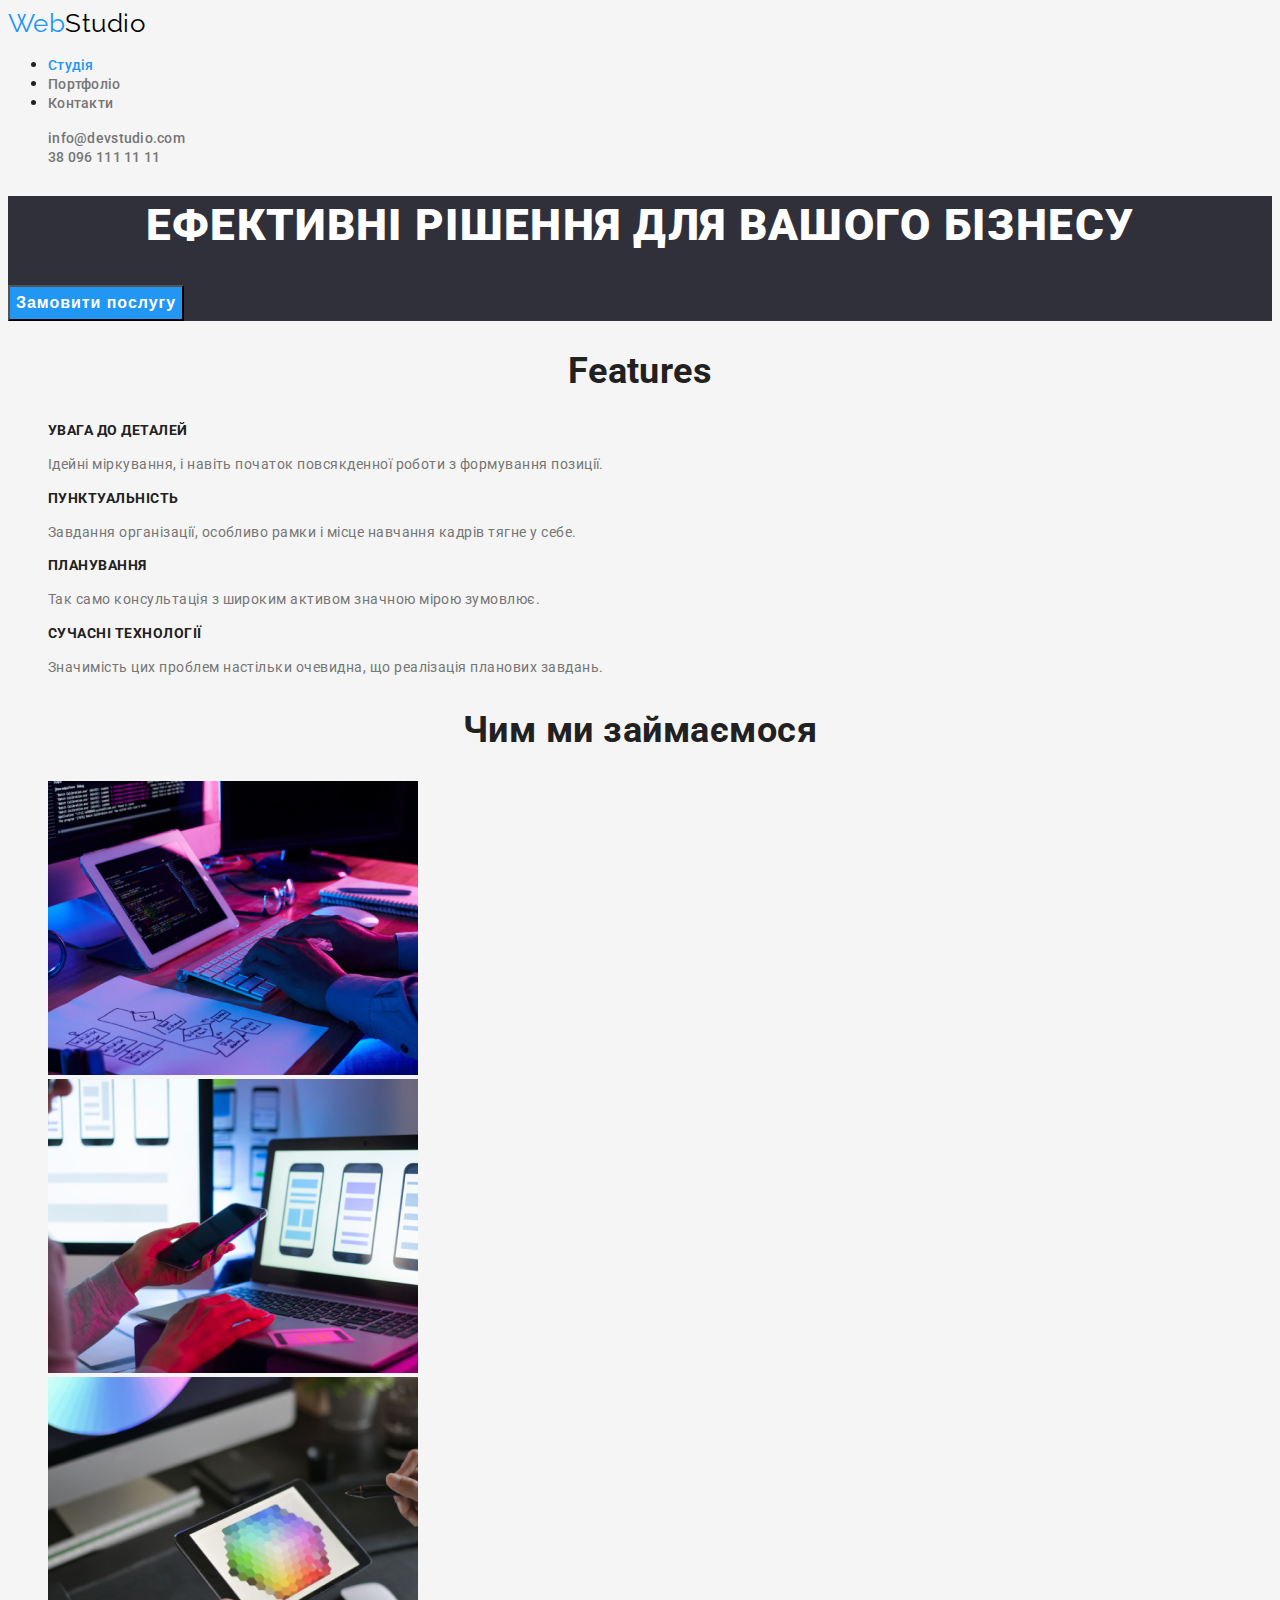
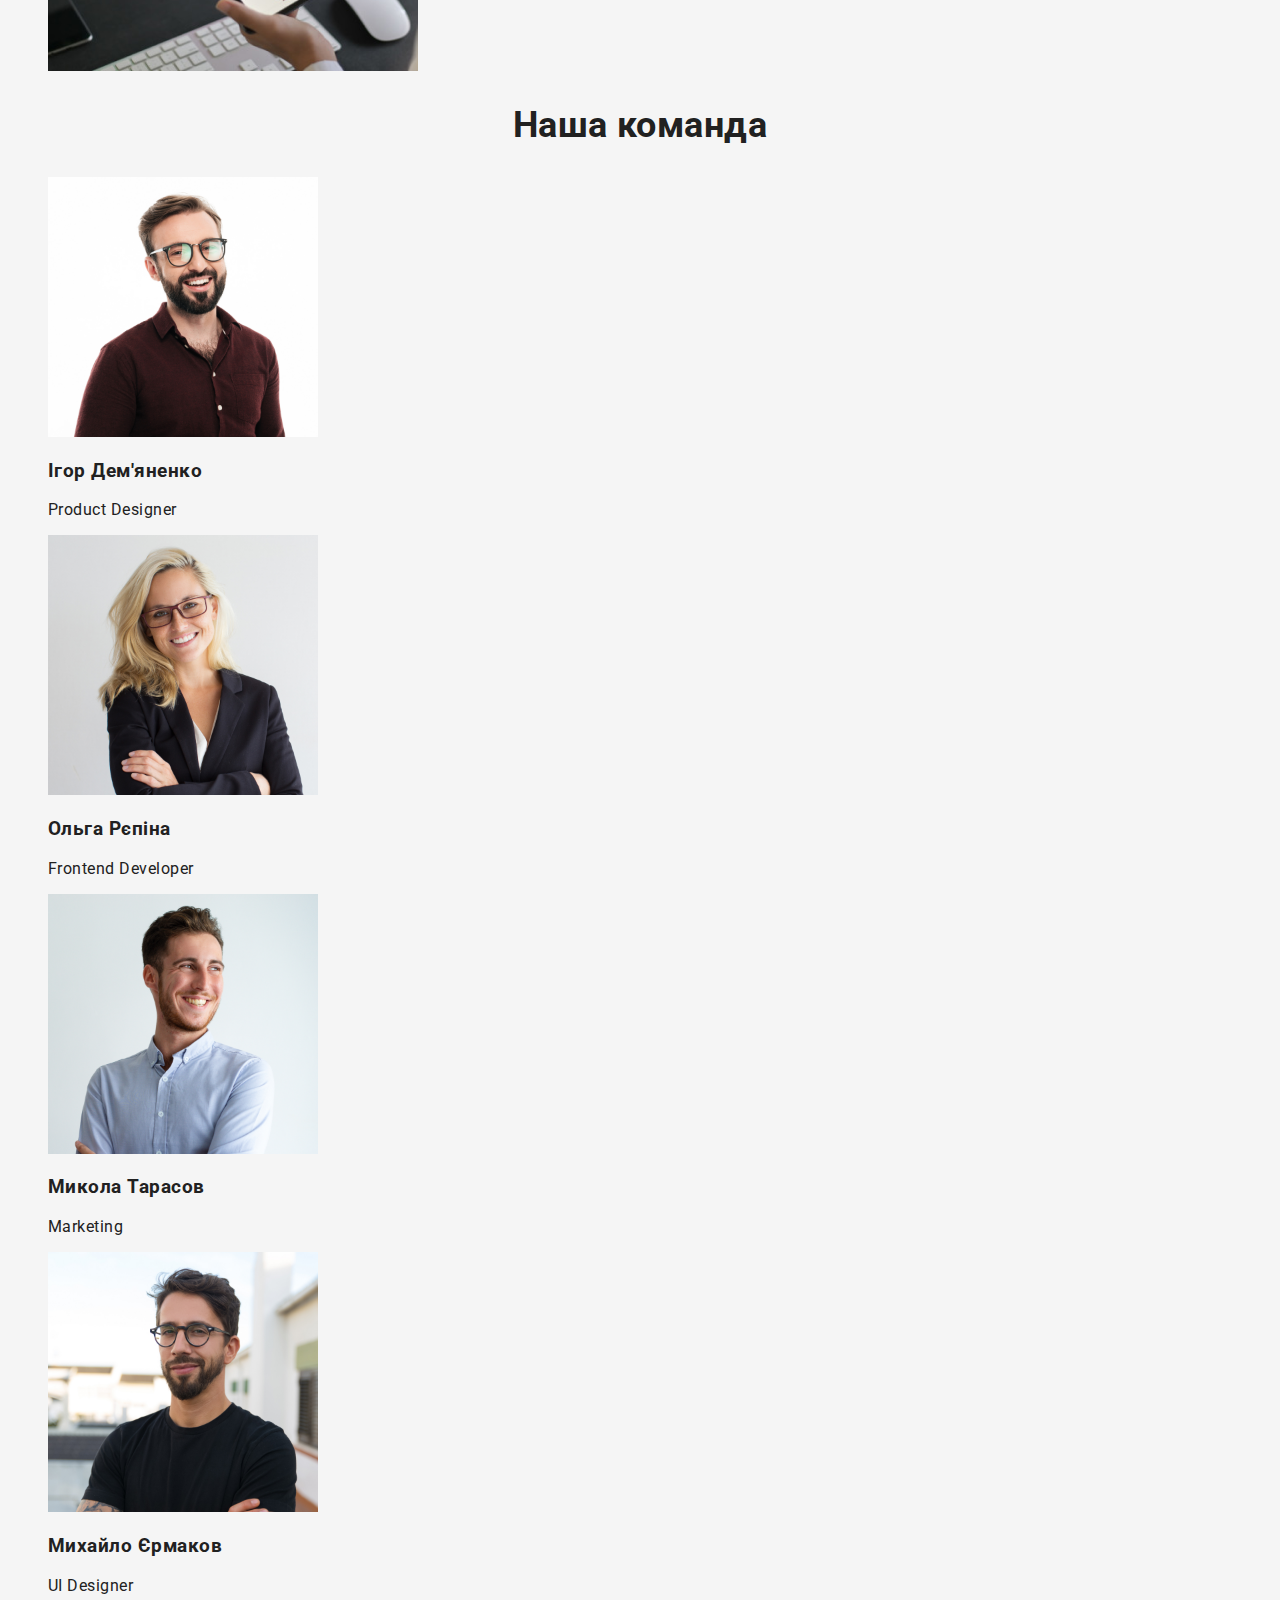
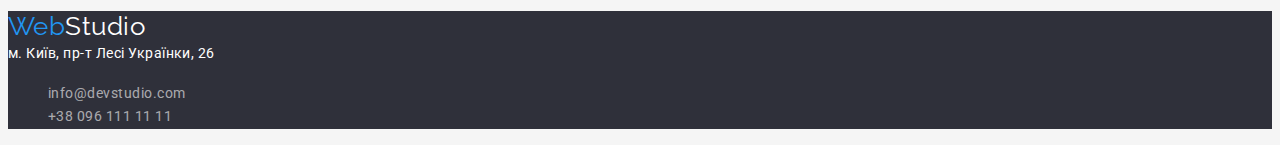
==== index.html @ a06e8583 "changes" ====
<!DOCTYPE html>
<html lang="en">

<head>
    <meta charset="UTF-8">
    <meta http-equiv="X-UA-Compatible" content="IE=edge">
    <meta name="viewport" content="width=device-width, initial-scale=1.0">
    <title>Documen</title>
    <link rel="stylesheet" href="./css/styles.css">
    <link href="https://fonts.googleapis.com/css2?family=Raleway:wght@700&family=Roboto:wght@400;500;700;900&display=swap"
        rel="stylesheet">
</head>

<body>

    <header class="page-header">
        <nav>

            <!--top_line-->
            <a class="logo" href="/">Web<span class="logo-part">Studio</span></a>

            <!--information_menu-->
            <ul class="menu link">
                <li><a class="link current" href="./index.html">Студія</a></li>
                <li><a class="link" href="./portfolio.html">Портфоліо</a></li>
                <li><a class="link" href="#contacts">Контакти</a></li>
            </ul>
        </nav>

        <!--contact-->
        <ul class="contact list">
            <li><a class="link" href="mailto:info@devstudio.com">info@devstudio.com</a></li>
            <li><a class="link" href="tel:+380961111111">38 096 111 11 11</a></li>
        </ul>
    </header>

    <main>
        <!--cap-->
        <section class="cap">
            <h1 class="cap-title">Ефективні рішення для вашого бізнесу</h1>
            <button class="button-order" type="button">Замовити послугу</button>
        </section>

        <!--features-->
        <section class="section">
            <h2 class="section-title">Features</h2>
            <ul class="features list">
                <li>
                    <h3 class="title">УВАГА ДО ДЕТАЛЕЙ</h3>
                    <p class="title-text">Ідейні міркування, і навіть початок повсякденної роботи з формування позиції.</p>
                </li>
                <li>
                    <h3 class="title">ПУНКТУАЛЬНІСТЬ</h3>
                    <p class="title-text">Завдання організації, особливо рамки і місце навчання кадрів тягне у себе.</p>
                </li>
                <li>
                    <h3 class="title">ПЛАНУВАННЯ</h3>
                    <p class="title-text">Так само консультація з широким активом значною мірою зумовлює.</p>
                </li>
                <li>
                    <h3 class="title">СУЧАСНІ ТЕХНОЛОГІЇ</h3>
                    <p class="title-text">Значимість цих проблем настільки очевидна, що реалізація планових завдань.</p>
                </li>
            </ul>
        </section>

        <!--what_we_do-->
        <section class="section">
            <h2 class="section-title">Чим ми займаємося</h2>
            <ul class="work list">
                <li>
                    <img src="./imj/img0.png" alt="programming" width="370">
                </li>
                <li>
                    <img src="./imj/img1.png" alt="mobile_applications" width="370">
                </li>
                <li>
                    <img src="./imj/img2.png" alt="design" width="370">
                </li>
            </ul>
        </section>

        <!--our_company-->
        <section class="section">
            <h2 class="section-title">Наша команда</h2>
            <ul class="company list">
                <li>
                    <img src="./imj/img3.jpg" alt="product_designer" width="270">
                    <h3 class="title">Ігор Дем'яненко</h3>
                    <p class="title-text">Product Designer</p>
                </li>
                <li>
                    <img src="./imj/img4.jpg" alt="frontend_developer" width="270">
                    <h3 class="title">Ольга Рєпіна</h3>
                    <p class="title-text">Frontend Developer</p>
                </li>
                <li>
                    <img src="./imj/img5.jpg" alt="marketing" width="270">
                    <h3 class="title">Микола Тарасов</h3>
                    <p class="title-text">Marketing</p>
                </li>
                <li>
                    <img src="./imj/img6.jpg" alt="ui_designer" width="270">
                    <h3 class="title">Михайло Єрмаков</h3>
                    <p class="title-text">UI Designer</p>
                </li>
            </ul>
        </section>
    </main>

    <!--dasement-->
    <footer class="footer">
        <a class="logo" href="/">Web<span class="logo-part">Studio</span></a>
        <address>
            <a class="address-link" href="https://www.google.com/maps/place/%D0%B1%D1%83%D0%BB%D1%8C%D0%B2%D0%B0%D1%80+%D0%9B%D0%B5%D1%81%D1%96+%D0%A3%D0%BA%D1%80%D0%B0%D1%97%D0%BD%D0%BA%D0%B8,+26,+%D0%9A%D0%B8%D1%97%D0%B2,+02000/@50.427058,30.5351338,18.25z/data=!4m5!3m4!1s0x40d4cf0e033ecbe9:0x57a4dffefec77da0!8m2!3d50.4265807!4d30.5383858"
                target="_blank" rel="noopener noreferrer"> м. Київ, пр-т Лесі Українки, 26</a>
            <ul class="contact-footer list">
                <li><a class="link" href="mailto:info@devstudio.com">info@devstudio.com</a></li>
                <li><a class="link" href="tel:+380961111111">+38 096 111 11 11</a></li>
            </ul>
        </address>
    </footer>

</body>

</html>
---- css/styles.css ----
:root {
    --basiccolor: #212121;
    --title-textcolor: #757575;
    --accentcolor: #2196F3;
    --background-footercolor: #2F303A;
}

body {
    background-color: #F5F5F5;
    color: var(--basiccolor);
    font-family: 'Roboto', sans-serif;
    letter-spacing: 0.03em;
}

.list {
    list-style: none; 
}


/* header style */

.logo {
    color: var(--accentcolor);
    font-size: 26px;
    text-decoration: none;
    font-family: 'Raleway', sans-serif;
    line-height: 1.2;
}

.logo-part {
    color: #000000;
    text-decoration: none;
}

.menu .link {
    color: var(--title-textcolor);
    text-decoration: none;
    font-weight: 500;
    font-size: 14px;
    line-height: 1.14;
    letter-spacing: 0.02em;
}
.menu .link:hover,
.menu .link:focus {
    color: var(--accentcolor);
}

.menu .link.current {
    color: var(--accentcolor);
}

.contact .link {
    color: var(--title-textcolor);
    text-decoration: none;
    font-weight: 500;
    font-size: 14px;
    line-height: 1.14;
    letter-spacing: 0.02em;
}

.contact .link:hover,
.contact .link:focus {
    color: var(--accentcolor);
    text-decoration: none;
}


/*cap*/

.cap {
    background-color: var(--background-footercolor);
}

.cap-title {
    color: #ffffff;
    font-weight: 900;
    font-size: 44px;
    line-height: 1.36;
    text-align: center;
    letter-spacing: 0.03em;
    text-transform: uppercase;
}

.button-order {
    color: #ffffff;
    background-color: #2196F3;
    cursor: pointer;
    font-weight: 700;
    font-size: 16px;
    line-height: 1.9;
    letter-spacing: 0.06em;
}


/*features*/

.section .section-title {
    font-weight: 700;
    font-size: 36px;
    line-height: 1.16;
    text-align: center;

}

.features .title {
    font-weight: 700;
    font-size: 14px;
    line-height: 1.14;
    text-transform: uppercase;

}

.features .title-text {
    color: var(--title-textcolor);
    font-size: 14px;
    line-height: 1.7;
}


/*what_we_do*/


/*our_company*/

.team .title {
    font-weight: 500;
    font-size: 16px;
    line-height: 1.2;
}

.team .title-text {
    color: var(--title-textcolor);
    font-size: 16px;
    line-height: 1.2;
}

    
/*dasement*/

.footer {
    background-color: var(--background-footercolor);
}

.footer .logo-part {
    color: #ffffff;
    text-decoration: none;
}

.address-link {
    color: #ffffff;
    font-style: normal;
    text-decoration: none;
    font-size: 14px;
    line-height: 1.7;
}

.addres-link:hover,
.addres-link:focus {
    color: var(--accentcolor);
    font-style: normal;
}

.contact-footer .link {
    color: rgba(255, 255, 255, 0.6);
    text-decoration: none;
    font-style: normal;
    font-size: 14px;
    line-height: 1.7;
}

.contact-footer .link.link:hover,
.contact-footer .link.link:focus {
    color: var(--accentcolor);
    font-style: normal;
}


/* portfolio.html */

/*filter*/

.button {
    color: #212121;
    background-color: #F5F4FA;
    cursor: pointer;
    font-weight: 500;
    font-size: 16px;
    line-height: 1.6;
    letter-spacing: 0.03em
}

.button:hover,
.button:focus {
    color: #FFFFFF;
    background-color: #2196F3;
}

.portfolio .title {
    font-weight: 700;
    font-size: 18px;
    line-height: 2;

}

.portfolio .title-text {
    color: var(--title-textcolor);
    font-size: 16px;
    line-height: 1.8;
}
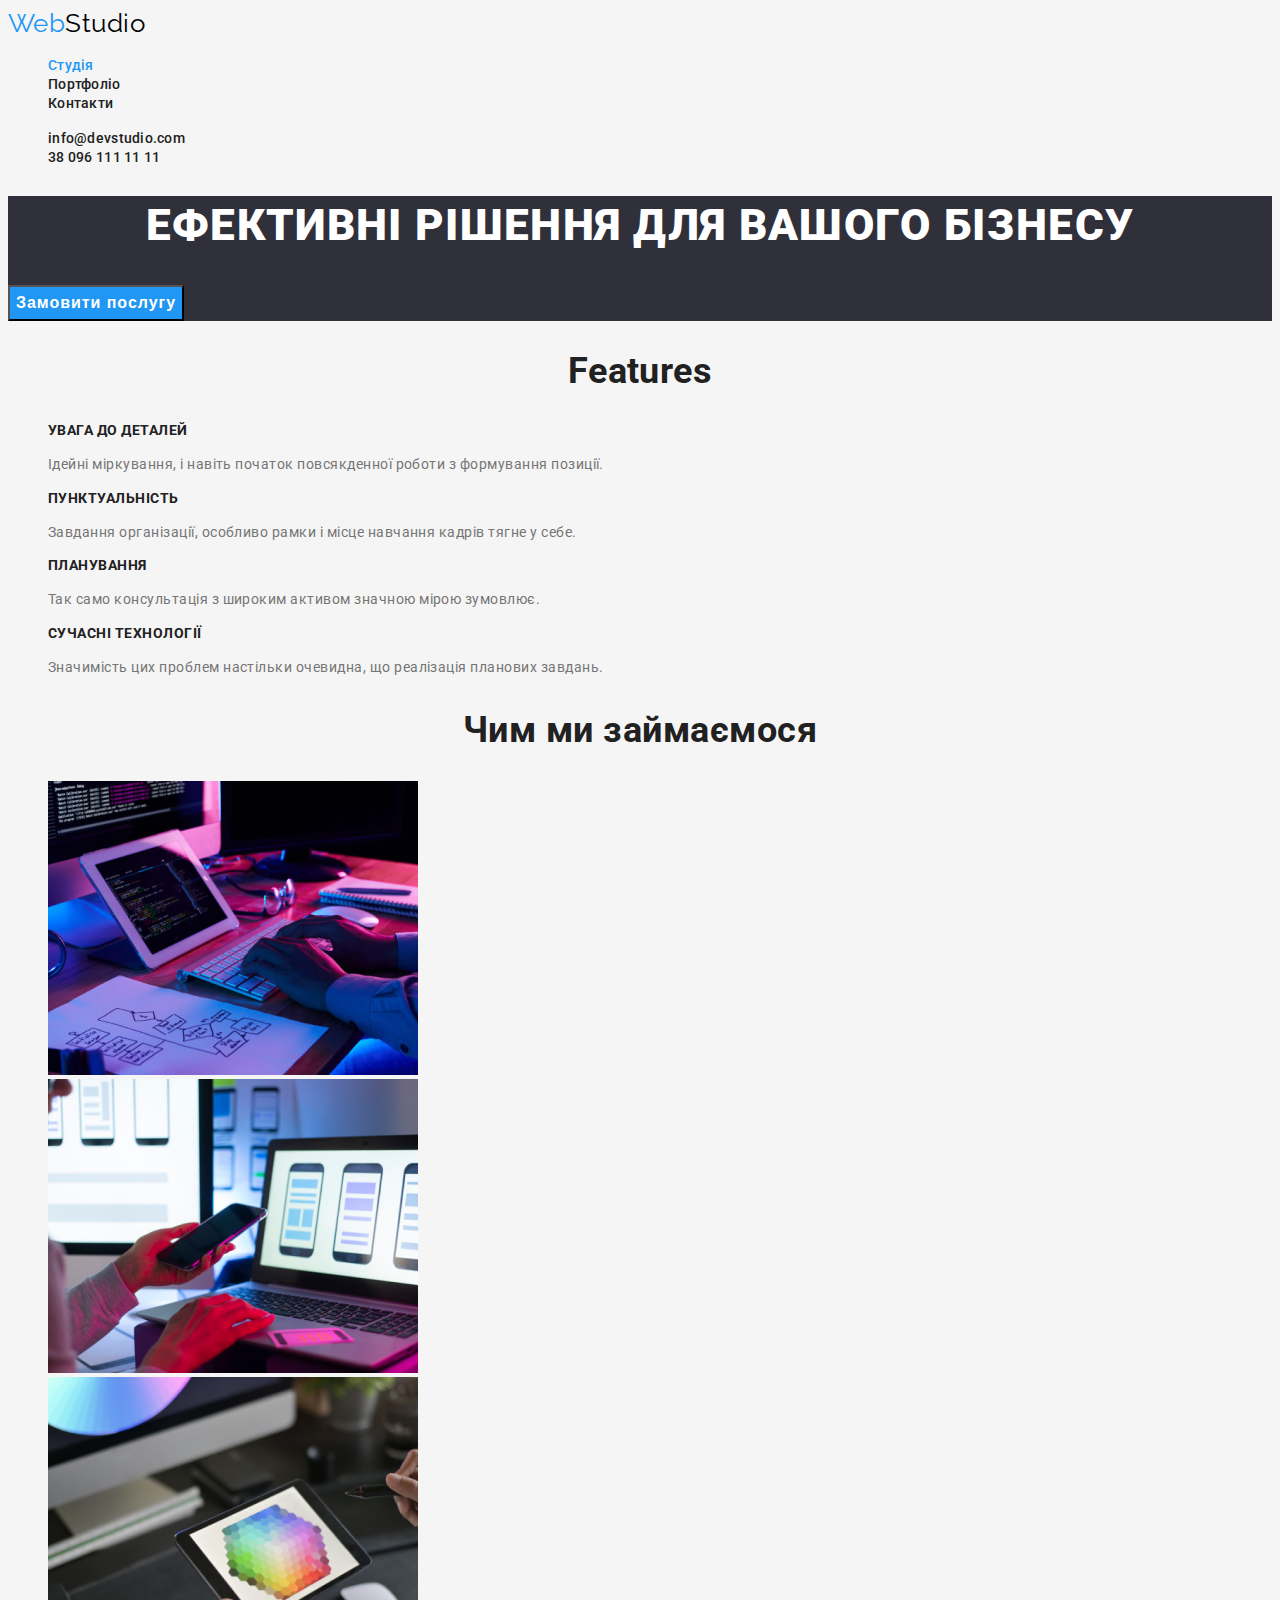
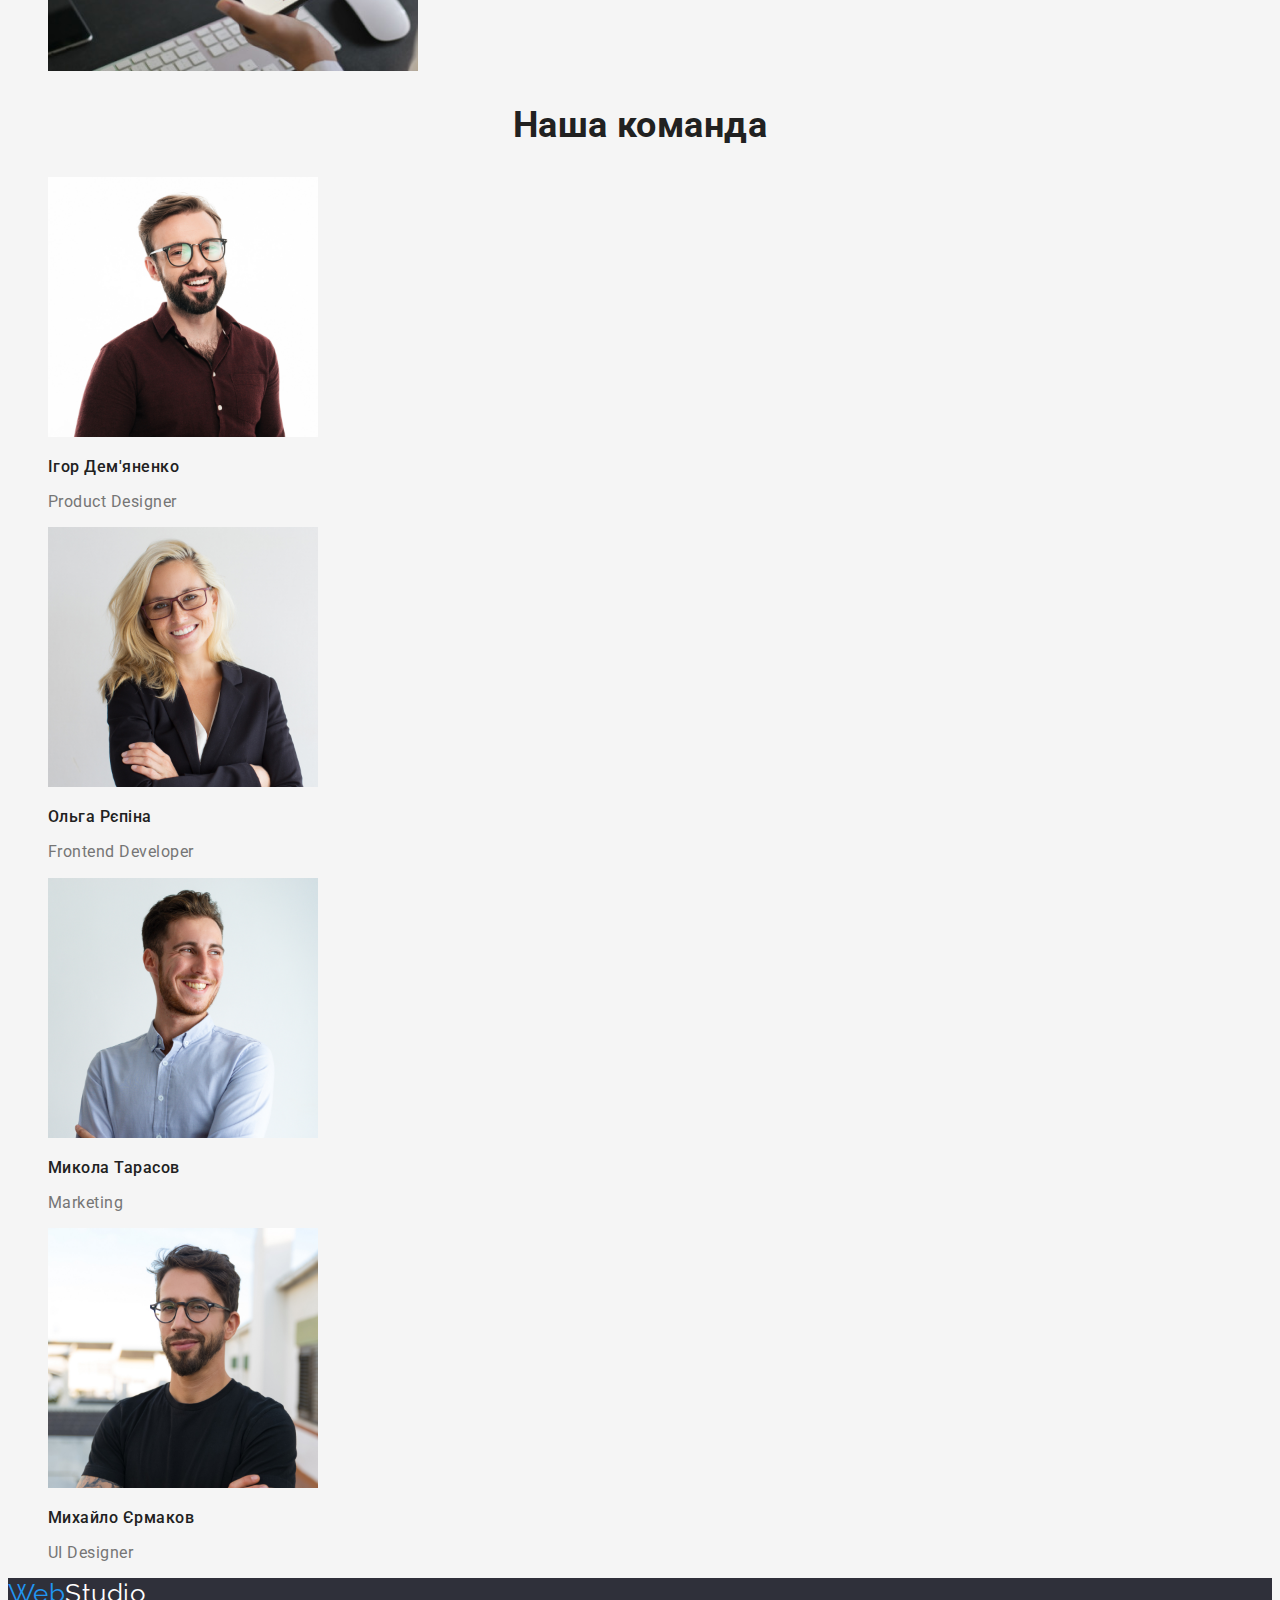
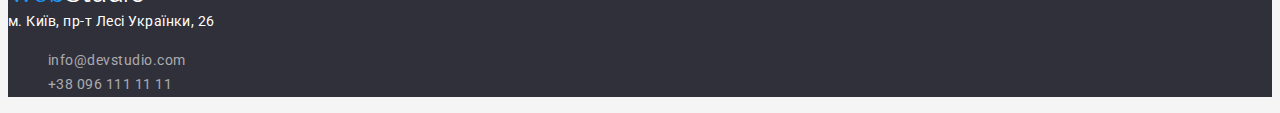
==== commit 2cca12a8: "change" ====
--- a/index.html
+++ b/index.html
@@ -1,47 +1,39 @@
-<!DOCTYPE html>
-<html lang="en">
-
-<head>
+    <!DOCTYPE html>
+    <html lang="en">
+    <head>
     <meta charset="UTF-8">
     <meta http-equiv="X-UA-Compatible" content="IE=edge">
     <meta name="viewport" content="width=device-width, initial-scale=1.0">
     <title>Documen</title>
-    <link rel="stylesheet" href="./css/styles.css">
     <link href="https://fonts.googleapis.com/css2?family=Raleway:wght@700&family=Roboto:wght@400;500;700;900&display=swap"
         rel="stylesheet">
-</head>
-
-<body>
-
-    <header class="page-header">
+		<link rel="stylesheet" href="./css/styles.css">
+    </head>
+    <body>
+    <header>
         <nav>
-
-            <!--top_line-->
-            <a class="logo" href="/">Web<span class="logo-part">Studio</span></a>
-
-            <!--information_menu-->
-            <ul class="menu link">
-                <li><a class="link current" href="./index.html">Студія</a></li>
-                <li><a class="link" href="./portfolio.html">Портфоліо</a></li>
-                <li><a class="link" href="#contacts">Контакти</a></li>
+            <!--!top_line-->
+                    <a class="logo" href="/">Web<span class="logo-part">Studio</span></a>
+        <!--!information_menu-->
+            <ul class="menu list">
+                    <li><a class="link current" href="./index.html">Студія</a></li>
+                    <li><a class="link" href="./portfolio.html">Портфоліо</a></li>
+                    <li><a class="link" href="#contacts">Контакти</a></li>
+                    </ul>
+                    </nav>
+        <!--!contact-->
+                    <ul class="contact list">
+                    <li><a class="link" href="mailto:info@devstudio.com">info@devstudio.com</a></li>
+                    <li><a class="link" href="tel:+380961111111">38 096 111 11 11</a></li>
             </ul>
-        </nav>
-
-        <!--contact-->
-        <ul class="contact list">
-            <li><a class="link" href="mailto:info@devstudio.com">info@devstudio.com</a></li>
-            <li><a class="link" href="tel:+380961111111">38 096 111 11 11</a></li>
-        </ul>
-    </header>
-
-    <main>
-        <!--cap-->
-        <section class="cap">
+            </header>
+            <main>
+            <!--!cap-->
+            <section class="cap">
             <h1 class="cap-title">Ефективні рішення для вашого бізнесу</h1>
             <button class="button-order" type="button">Замовити послугу</button>
         </section>
-
-        <!--features-->
+            <!--!features-->
         <section class="section">
             <h2 class="section-title">Features</h2>
             <ul class="features list">
@@ -63,56 +55,53 @@
                 </li>
             </ul>
         </section>
-
-        <!--what_we_do-->
+            <!--!what_we_do-->
         <section class="section">
             <h2 class="section-title">Чим ми займаємося</h2>
             <ul class="work list">
                 <li>
-                    <img src="./imj/img0.png" alt="programming" width="370">
+                    <img src="./images/jpg0.png" alt="programming" width="370">
                 </li>
                 <li>
-                    <img src="./imj/img1.png" alt="mobile_applications" width="370">
+                    <img src="./images/jpg1.png" alt="mobile_applications" width="370">
                 </li>
                 <li>
-                    <img src="./imj/img2.png" alt="design" width="370">
+                    <img src="./images/jpg2.png" alt="design" width="370">
                 </li>
             </ul>
         </section>
-
-        <!--our_company-->
+            <!--!our_company-->
         <section class="section">
             <h2 class="section-title">Наша команда</h2>
             <ul class="company list">
                 <li>
-                    <img src="./imj/img3.jpg" alt="product_designer" width="270">
+                    <img src="./images/jpg3.jpg" alt="product_designer" width="270">
                     <h3 class="title">Ігор Дем'яненко</h3>
                     <p class="title-text">Product Designer</p>
                 </li>
                 <li>
-                    <img src="./imj/img4.jpg" alt="frontend_developer" width="270">
+                    <img src="./images/jpg4.jpg" alt="frontend_developer" width="270">
                     <h3 class="title">Ольга Рєпіна</h3>
                     <p class="title-text">Frontend Developer</p>
                 </li>
                 <li>
-                    <img src="./imj/img5.jpg" alt="marketing" width="270">
+                    <img src="./images/jpg5.jpg" alt="marketing" width="270">
                     <h3 class="title">Микола Тарасов</h3>
                     <p class="title-text">Marketing</p>
                 </li>
                 <li>
-                    <img src="./imj/img6.jpg" alt="ui_designer" width="270">
+                    <img src="./images/jpg6.jpg" alt="ui_designer" width="270">
                     <h3 class="title">Михайло Єрмаков</h3>
                     <p class="title-text">UI Designer</p>
                 </li>
             </ul>
         </section>
     </main>
-
-    <!--dasement-->
+            <!--!dasement-->
     <footer class="footer">
         <a class="logo" href="/">Web<span class="logo-part">Studio</span></a>
         <address>
-            <a class="address-link" href="https://www.google.com/maps/place/%D0%B1%D1%83%D0%BB%D1%8C%D0%B2%D0%B0%D1%80+%D0%9B%D0%B5%D1%81%D1%96+%D0%A3%D0%BA%D1%80%D0%B0%D1%97%D0%BD%D0%BA%D0%B8,+26,+%D0%9A%D0%B8%D1%97%D0%B2,+02000/@50.427058,30.5351338,18.25z/data=!4m5!3m4!1s0x40d4cf0e033ecbe9:0x57a4dffefec77da0!8m2!3d50.4265807!4d30.5383858"
+                <a class="address-link" href="https://www.google.com/maps/place/%D0%B1%D1%83%D0%BB%D1%8C%D0%B2%D0%B0%D1%80+%D0%9B%D0%B5%D1%81%D1%96+%D0%A3%D0%BA%D1%80%D0%B0%D1%97%D0%BD%D0%BA%D0%B8,+26,+%D0%9A%D0%B8%D1%97%D0%B2,+02000/@50.427058,30.5351338,18.25z/data=!4m5!3m4!1s0x40d4cf0e033ecbe9:0x57a4dffefec77da0!8m2!3d50.4265807!4d30.5383858"
                 target="_blank" rel="noopener noreferrer"> м. Київ, пр-т Лесі Українки, 26</a>
             <ul class="contact-footer list">
                 <li><a class="link" href="mailto:info@devstudio.com">info@devstudio.com</a></li>
@@ -120,7 +109,5 @@
             </ul>
         </address>
     </footer>
-
-</body>
-
-</html>+    </body>
+    </html>--- a/css/styles.css
+++ b/css/styles.css
@@ -17,7 +17,7 @@
 }
 
 
-/* header style */
+/* !header style */
 
 .logo {
     color: var(--accentcolor);
@@ -33,7 +33,7 @@
 }
 
 .menu .link {
-    color: var(--title-textcolor);
+    color: #212121;
     text-decoration: none;
     font-weight: 500;
     font-size: 14px;
@@ -50,7 +50,7 @@
 }
 
 .contact .link {
-    color: var(--title-textcolor);
+    color: #212121;
     text-decoration: none;
     font-weight: 500;
     font-size: 14px;
@@ -92,7 +92,7 @@
 }
 
 
-/*features*/
+/*!features*/
 
 .section .section-title {
     font-weight: 700;
@@ -117,25 +117,21 @@
 }
 
 
-/*what_we_do*/
-
-
-/*our_company*/
-
-.team .title {
+/*!our_company*/
+
+.company .title {
     font-weight: 500;
     font-size: 16px;
     line-height: 1.2;
 }
 
-.team .title-text {
+.company .title-text {
     color: var(--title-textcolor);
     font-size: 16px;
     line-height: 1.2;
 }
 
-    
-/*dasement*/
+/*!dasement*/
 
 .footer {
     background-color: var(--background-footercolor);
@@ -175,9 +171,9 @@
 }
 
 
-/* portfolio.html */
-
-/*filter*/
+/* !portfolio.html */
+
+/*!filter*/
 
 .button {
     color: #212121;
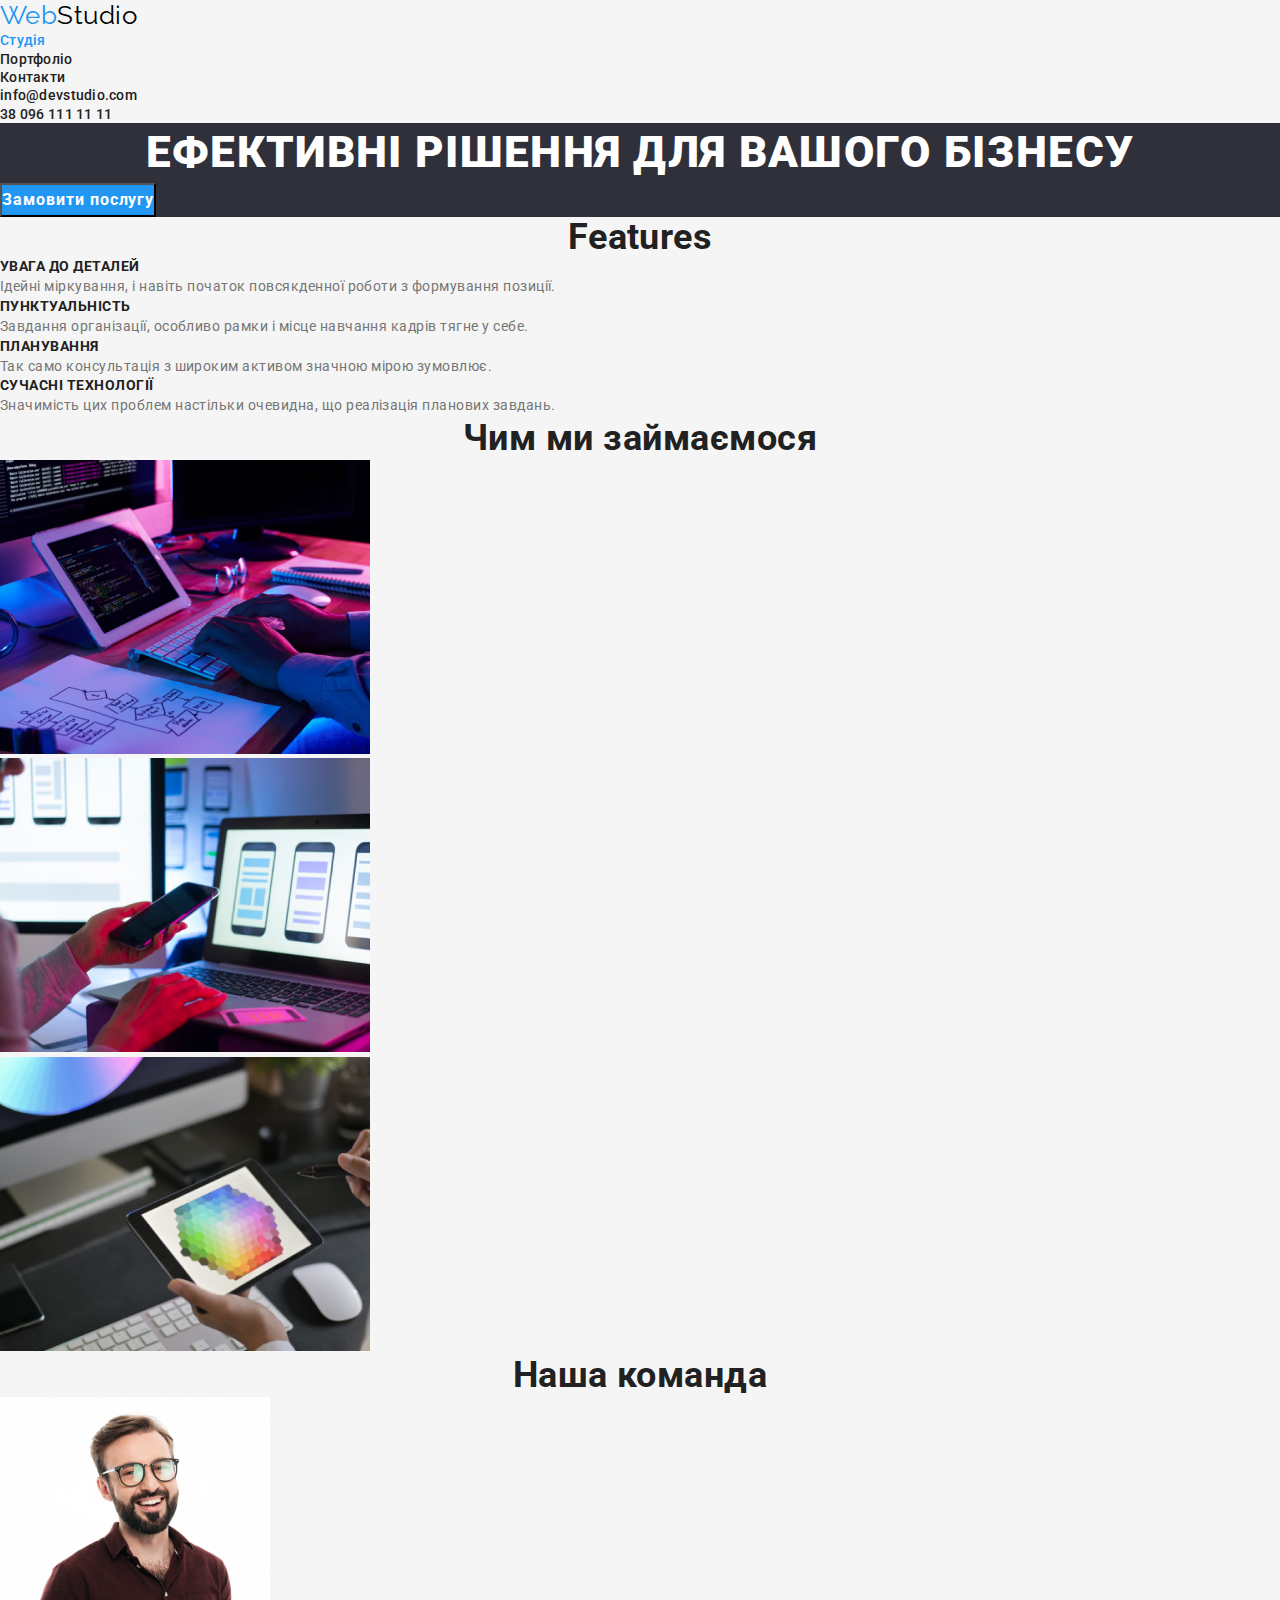
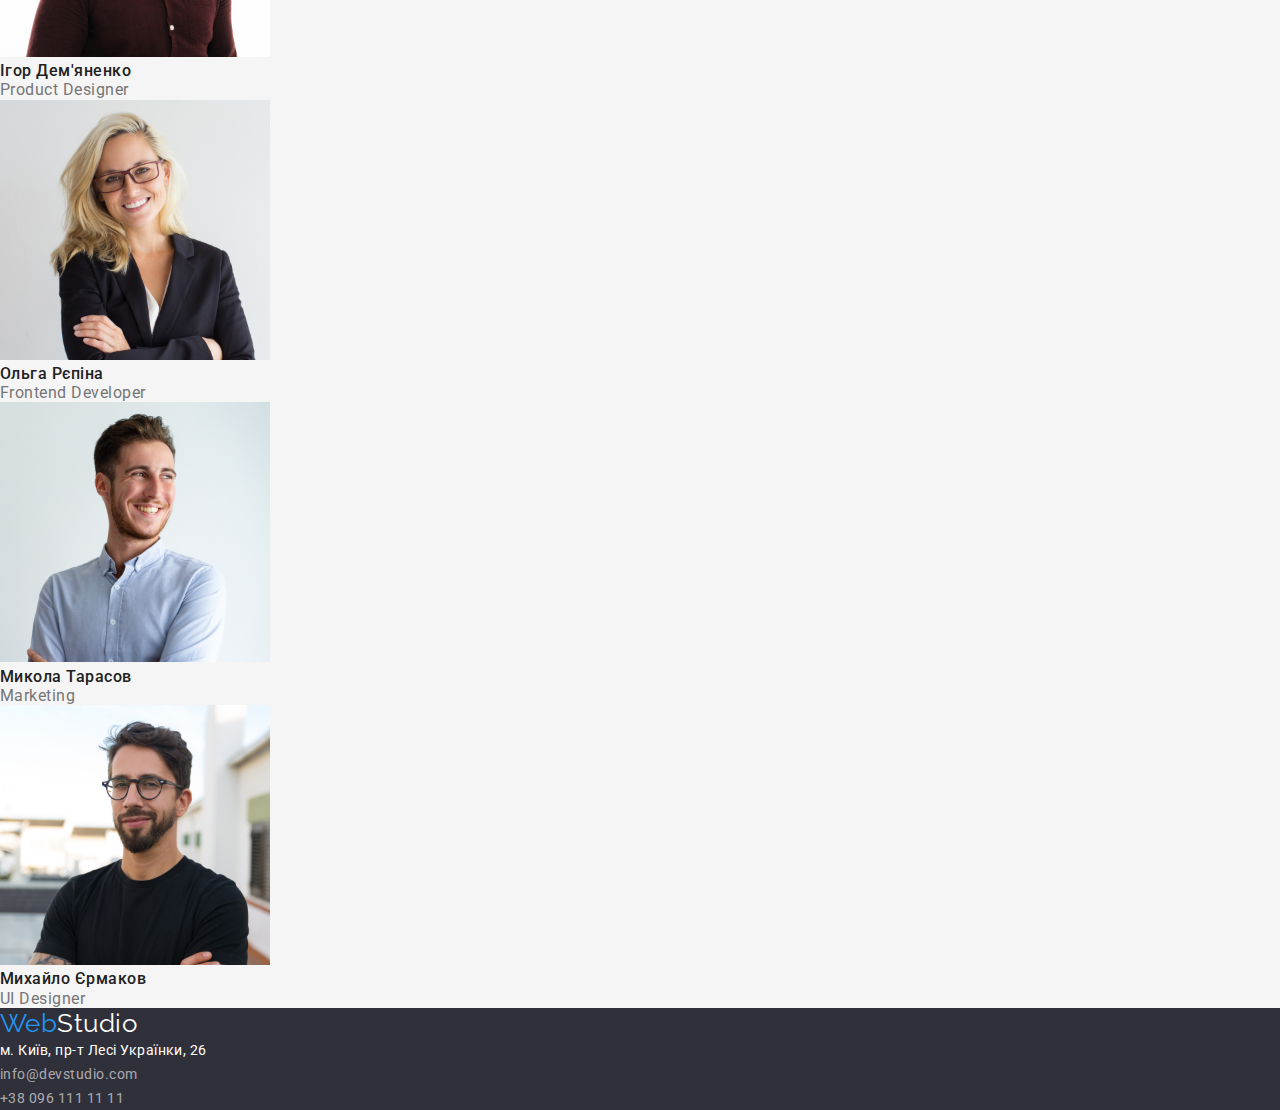
==== commit 2f9a1108: "modern-normalize.css" ====
--- a/index.html
+++ b/index.html
@@ -5,35 +5,35 @@
     <meta http-equiv="X-UA-Compatible" content="IE=edge">
     <meta name="viewport" content="width=device-width, initial-scale=1.0">
     <title>Documen</title>
-    <link href="https://fonts.googleapis.com/css2?family=Raleway:wght@700&family=Roboto:wght@400;500;700;900&display=swap"
-        rel="stylesheet">
-		<link rel="stylesheet" href="./css/styles.css">
+    <link href="https://fonts.googleapis.com/css2?family=Raleway:wght@700&family=Roboto:wght@400;500;700;900&display=swap"rel="stylesheet">
+	<link rel="stylesheet" href="./css/modern-normalize.css">
+	<link rel="stylesheet" href="./css/styles.css">
     </head>
     <body>
     <header>
         <nav>
-            <!--!top_line-->
+    <!--!top_line-->
                     <a class="logo" href="/">Web<span class="logo-part">Studio</span></a>
-        <!--!information_menu-->
+    <!--!information_menu-->
             <ul class="menu list">
                     <li><a class="link current" href="./index.html">Студія</a></li>
                     <li><a class="link" href="./portfolio.html">Портфоліо</a></li>
                     <li><a class="link" href="#contacts">Контакти</a></li>
                     </ul>
                     </nav>
-        <!--!contact-->
+    <!--!contact-->
                     <ul class="contact list">
                     <li><a class="link" href="mailto:info@devstudio.com">info@devstudio.com</a></li>
                     <li><a class="link" href="tel:+380961111111">38 096 111 11 11</a></li>
             </ul>
             </header>
             <main>
-            <!--!cap-->
+    <!--!cap-->
             <section class="cap">
             <h1 class="cap-title">Ефективні рішення для вашого бізнесу</h1>
             <button class="button-order" type="button">Замовити послугу</button>
         </section>
-            <!--!features-->
+    <!--!features-->
         <section class="section">
             <h2 class="section-title">Features</h2>
             <ul class="features list">
@@ -55,7 +55,7 @@
                 </li>
             </ul>
         </section>
-            <!--!what_we_do-->
+    <!--!what_we_do-->
         <section class="section">
             <h2 class="section-title">Чим ми займаємося</h2>
             <ul class="work list">
@@ -70,7 +70,7 @@
                 </li>
             </ul>
         </section>
-            <!--!our_company-->
+    <!--!our_company-->
         <section class="section">
             <h2 class="section-title">Наша команда</h2>
             <ul class="company list">
@@ -97,7 +97,7 @@
             </ul>
         </section>
     </main>
-            <!--!dasement-->
+    <!--!dasement-->
     <footer class="footer">
         <a class="logo" href="/">Web<span class="logo-part">Studio</span></a>
         <address>
--- a/css/styles.css
+++ b/css/styles.css
@@ -65,7 +65,7 @@
 }
 
 
-/*cap*/
+/*!cap*/
 
 .cap {
     background-color: var(--background-footercolor);
@@ -175,7 +175,7 @@
 
 /*!filter*/
 
-.button {
+.filter-btn {
     color: #212121;
     background-color: #F5F4FA;
     cursor: pointer;
@@ -185,8 +185,8 @@
     letter-spacing: 0.03em
 }
 
-.button:hover,
-.button:focus {
+.filter-btn:hover,
+.filter-btn:focus {
     color: #FFFFFF;
     background-color: #2196F3;
 }
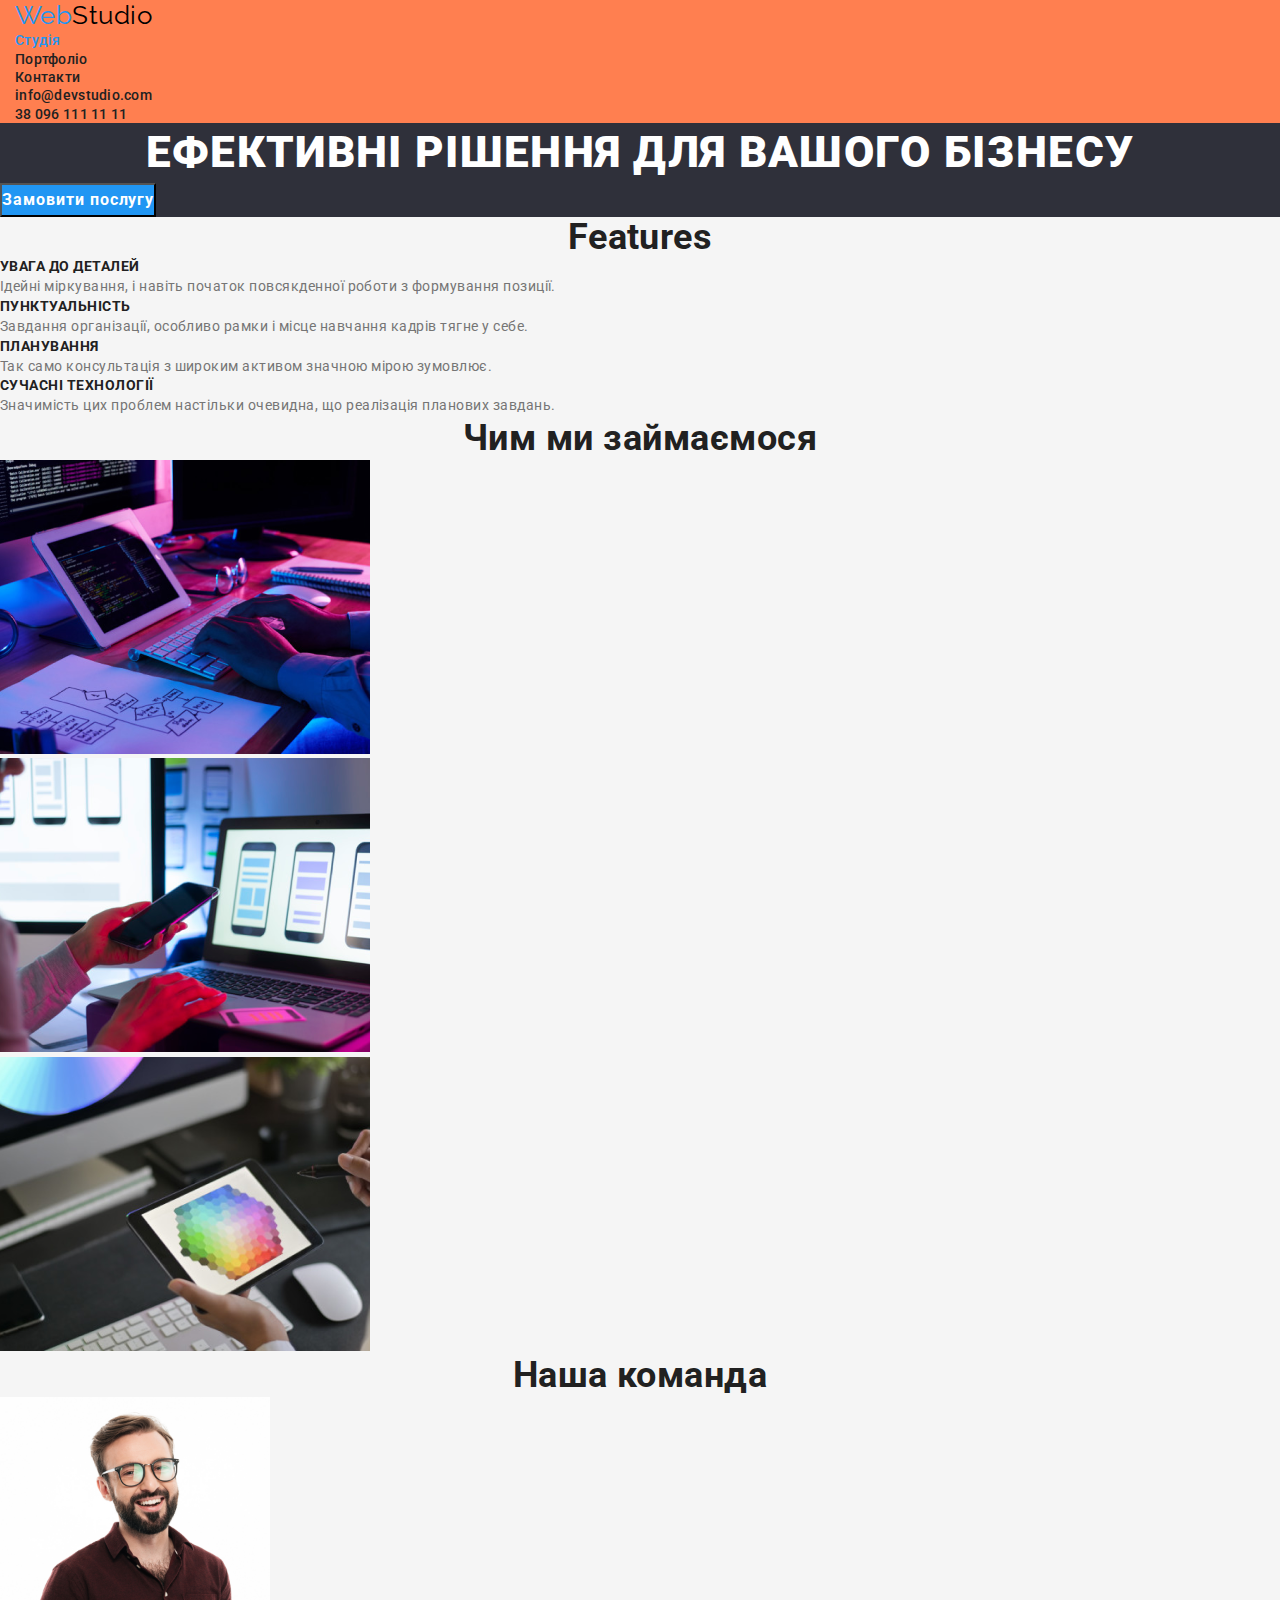
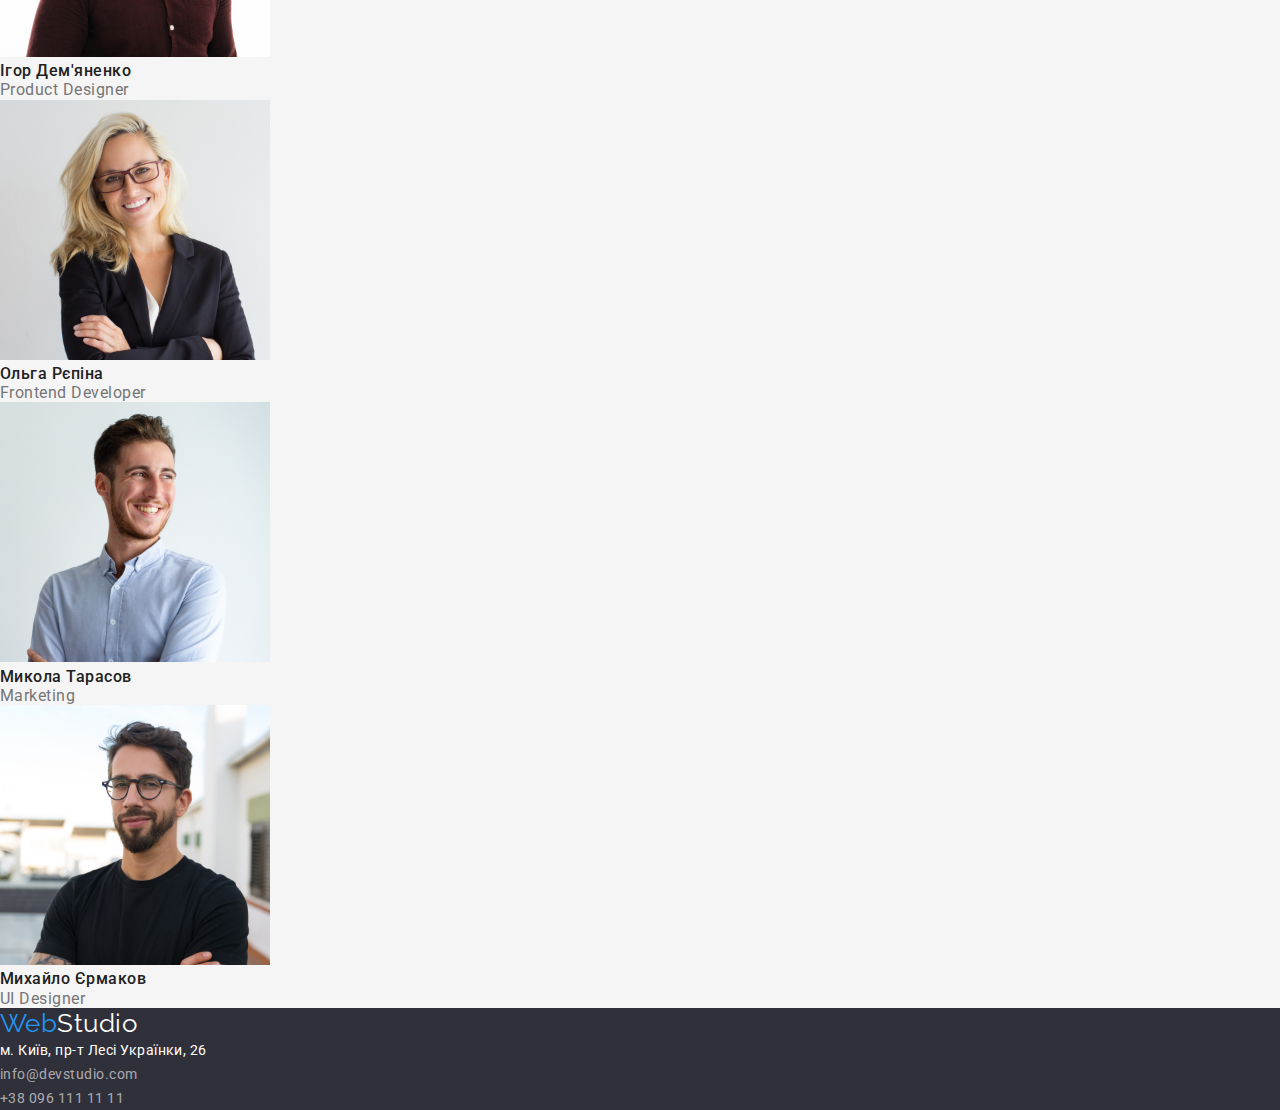
==== commit e005003c: "div" ====
--- a/index.html
+++ b/index.html
@@ -11,6 +11,7 @@
     </head>
     <body>
     <header>
+		<div class="container-header">
         <nav>
     <!--!top_line-->
                     <a class="logo" href="/">Web<span class="logo-part">Studio</span></a>
@@ -26,15 +27,19 @@
                     <li><a class="link" href="mailto:info@devstudio.com">info@devstudio.com</a></li>
                     <li><a class="link" href="tel:+380961111111">38 096 111 11 11</a></li>
             </ul>
+			</div>
             </header>
             <main>
     <!--!cap-->
             <section class="cap">
+				<div class="container">
             <h1 class="cap-title">Ефективні рішення для вашого бізнесу</h1>
             <button class="button-order" type="button">Замовити послугу</button>
+			</div>
         </section>
     <!--!features-->
         <section class="section">
+			<div class="container">
             <h2 class="section-title">Features</h2>
             <ul class="features list">
                 <li>
@@ -54,9 +59,11 @@
                     <p class="title-text">Значимість цих проблем настільки очевидна, що реалізація планових завдань.</p>
                 </li>
             </ul>
+			</div>
         </section>
     <!--!what_we_do-->
         <section class="section">
+			<div class="container">
             <h2 class="section-title">Чим ми займаємося</h2>
             <ul class="work list">
                 <li>
@@ -69,9 +76,11 @@
                     <img src="./images/jpg2.png" alt="design" width="370">
                 </li>
             </ul>
+			</div>
         </section>
     <!--!our_company-->
         <section class="section">
+			<div class="container">
             <h2 class="section-title">Наша команда</h2>
             <ul class="company list">
                 <li>
@@ -95,10 +104,12 @@
                     <p class="title-text">UI Designer</p>
                 </li>
             </ul>
+			</div>
         </section>
     </main>
     <!--!dasement-->
     <footer class="footer">
+		<div class="container">
         <a class="logo" href="/">Web<span class="logo-part">Studio</span></a>
         <address>
                 <a class="address-link" href="https://www.google.com/maps/place/%D0%B1%D1%83%D0%BB%D1%8C%D0%B2%D0%B0%D1%80+%D0%9B%D0%B5%D1%81%D1%96+%D0%A3%D0%BA%D1%80%D0%B0%D1%97%D0%BD%D0%BA%D0%B8,+26,+%D0%9A%D0%B8%D1%97%D0%B2,+02000/@50.427058,30.5351338,18.25z/data=!4m5!3m4!1s0x40d4cf0e033ecbe9:0x57a4dffefec77da0!8m2!3d50.4265807!4d30.5383858"
@@ -108,6 +119,7 @@
                 <li><a class="link" href="tel:+380961111111">+38 096 111 11 11</a></li>
             </ul>
         </address>
+		</div>
     </footer>
     </body>
-    </html>+    </html>
--- a/css/styles.css
+++ b/css/styles.css
@@ -6,18 +6,37 @@
 }
 
 body {
-    background-color: #F5F5F5;
-    color: var(--basiccolor);
-    font-family: 'Roboto', sans-serif;
-    letter-spacing: 0.03em;
+background-color: #F5F5F5;
+color: var(--basiccolor);
+font-family: 'Roboto', sans-serif;
+letter-spacing: 0.03em;
 }
 
 .list {
-    list-style: none; 
-}
-
+list-style: none; 
+}
+*,
+::before
+::after {
+box-sizing: border-box;
+}
+
+
+
+h1,h2,h3,h4,h5,h6,p,ul{
+padding: 0;
+margin: 0;
+}
 
 /* !header style */
+
+.container-header {
+	background-color: coral;
+	max-width: 1630px;
+	margin: 0 auto;
+	padding: 0 15px;
+}
+
 
 .logo {
     color: var(--accentcolor);
@@ -79,6 +98,7 @@
     text-align: center;
     letter-spacing: 0.03em;
     text-transform: uppercase;
+
 }
 
 .button-order {
@@ -202,4 +222,7 @@
     color: var(--title-textcolor);
     font-size: 16px;
     line-height: 1.8;
-} +} 
+
+
+
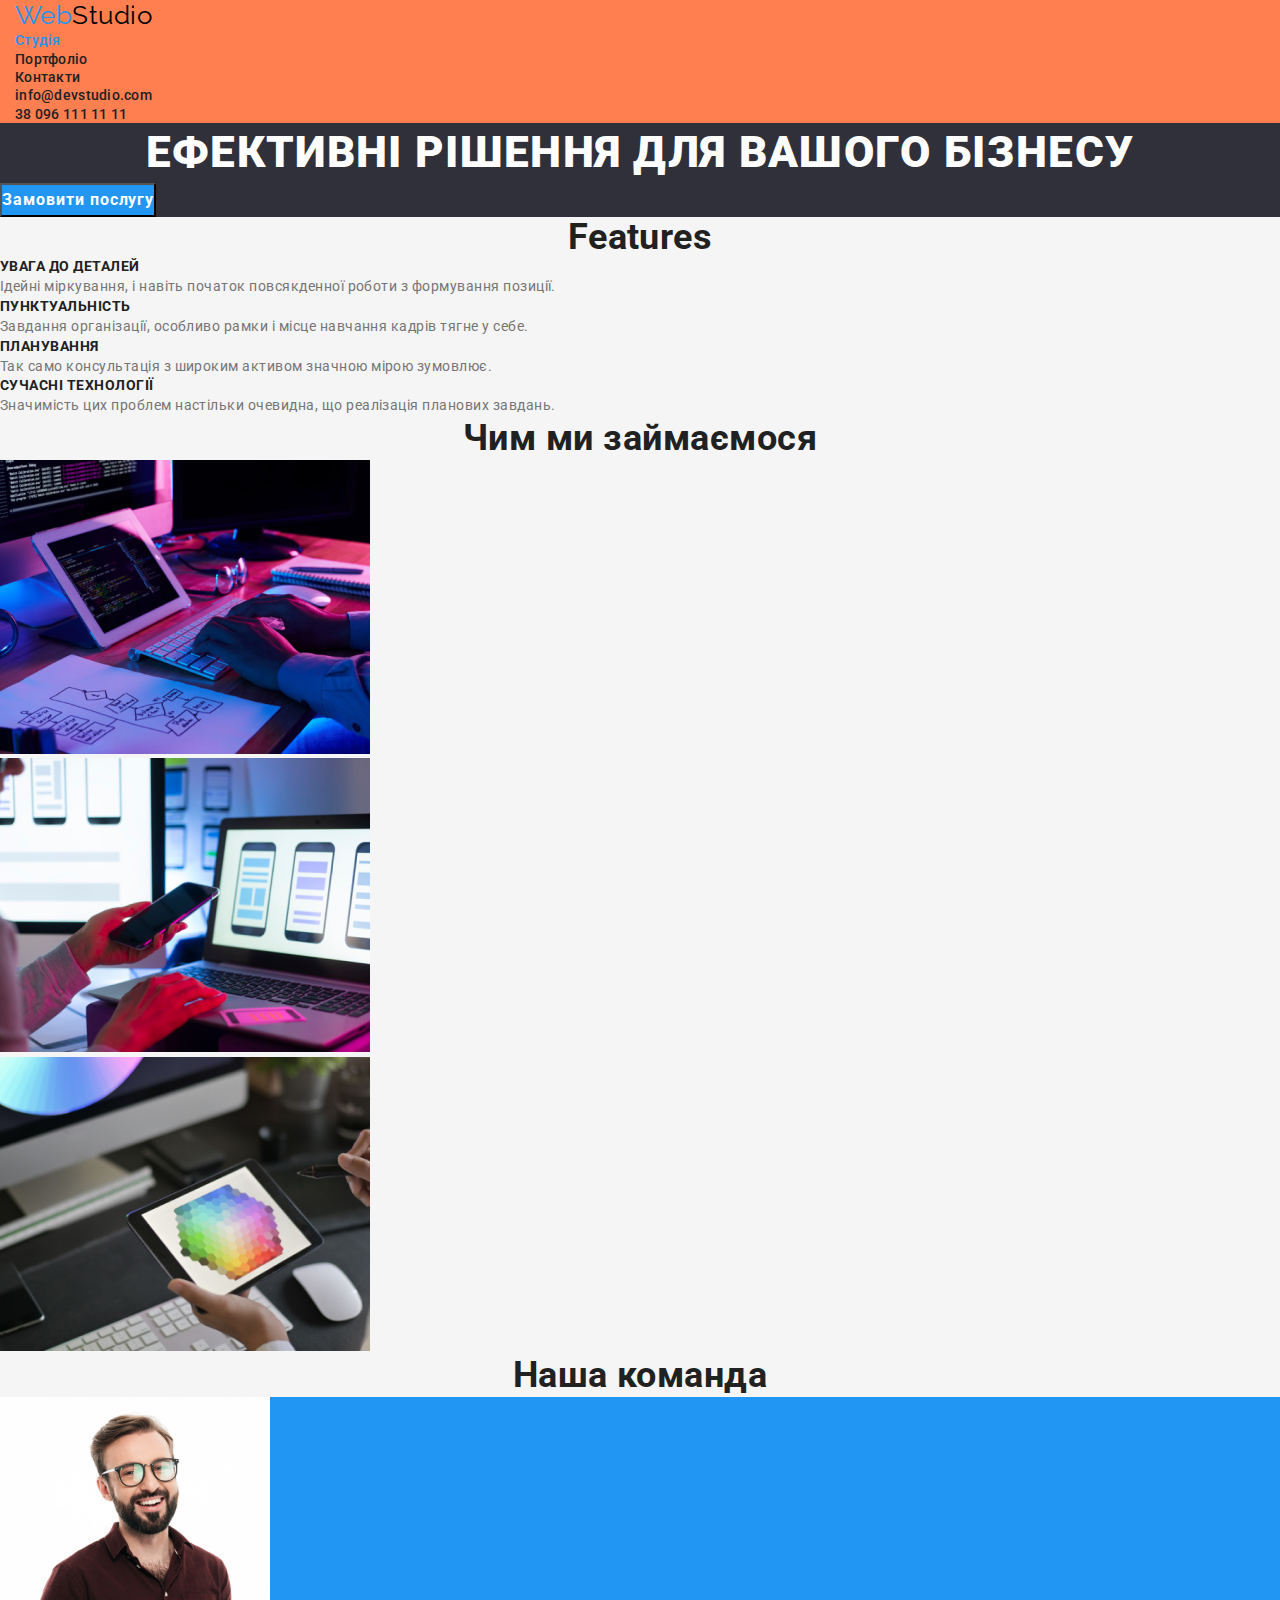
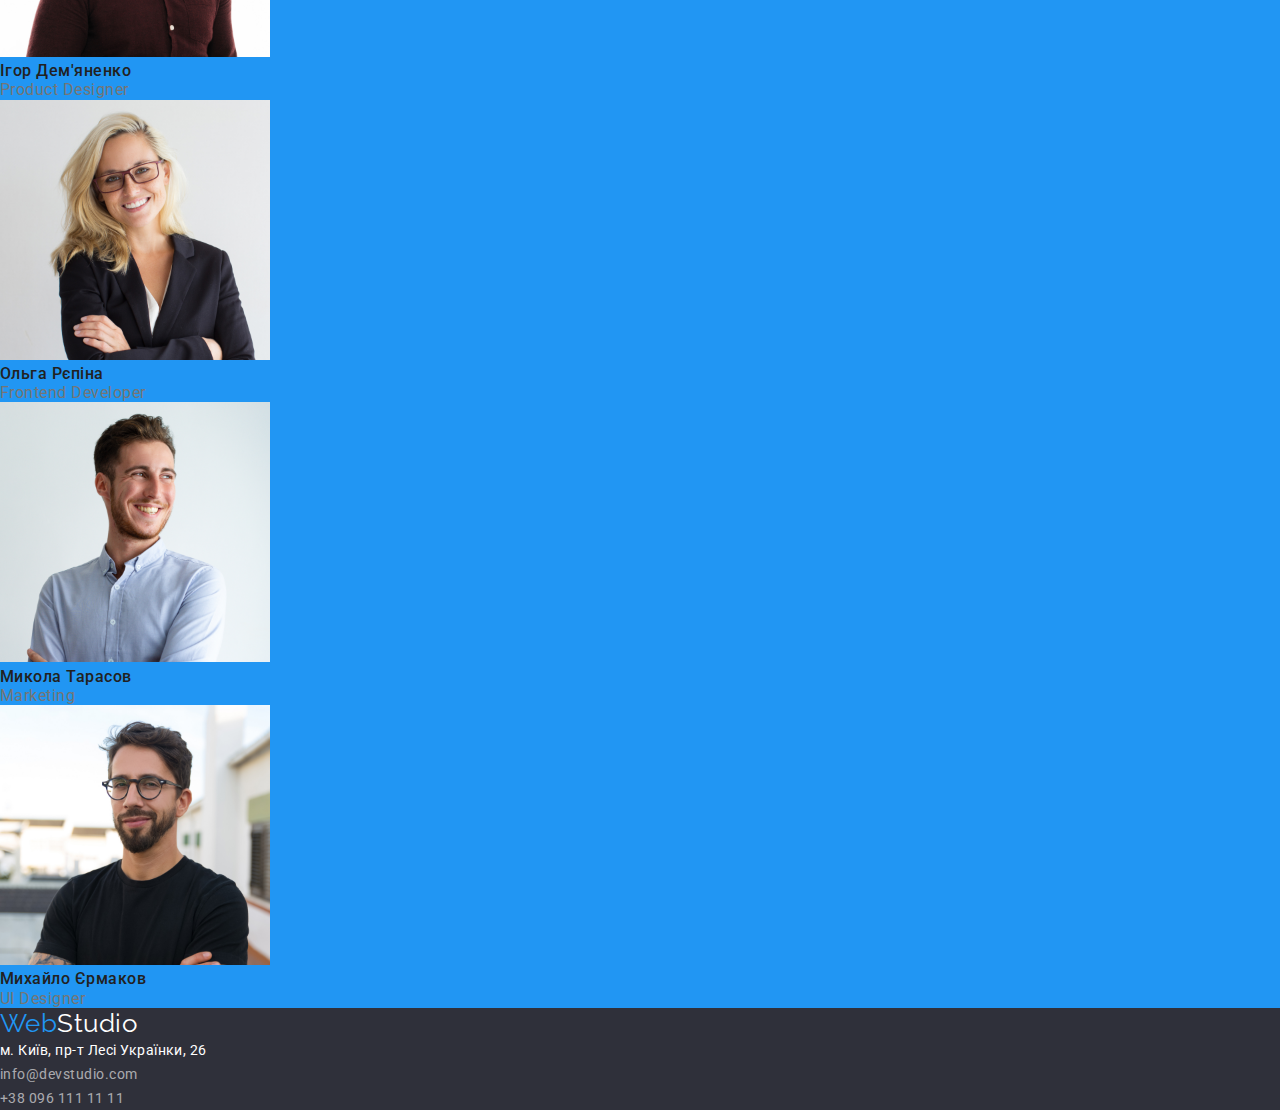
==== commit e9f88daf: "111" ====
--- a/index.html
+++ b/index.html
@@ -5,7 +5,7 @@
     <meta http-equiv="X-UA-Compatible" content="IE=edge">
     <meta name="viewport" content="width=device-width, initial-scale=1.0">
     <title>Documen</title>
-    <link href="https://fonts.googleapis.com/css2?family=Raleway:wght@700&family=Roboto:wght@400;500;700;900&display=swap"rel="stylesheet">
+    <link href="https://fonts.googleapis.com/css2?family=Raleway:wght@700&family=Roboto:wght@400;500;700;900&display=swap" rel="stylesheet">
 	<link rel="stylesheet" href="./css/modern-normalize.css">
 	<link rel="stylesheet" href="./css/styles.css">
     </head>
@@ -83,22 +83,22 @@
 			<div class="container">
             <h2 class="section-title">Наша команда</h2>
             <ul class="company list">
-                <li>
+                <li class="test">
                     <img src="./images/jpg3.jpg" alt="product_designer" width="270">
                     <h3 class="title">Ігор Дем'яненко</h3>
                     <p class="title-text">Product Designer</p>
                 </li>
-                <li>
+                <li class="test">
                     <img src="./images/jpg4.jpg" alt="frontend_developer" width="270">
                     <h3 class="title">Ольга Рєпіна</h3>
                     <p class="title-text">Frontend Developer</p>
                 </li>
-                <li>
+                <li class="test">
                     <img src="./images/jpg5.jpg" alt="marketing" width="270">
                     <h3 class="title">Микола Тарасов</h3>
                     <p class="title-text">Marketing</p>
                 </li>
-                <li>
+                <li class="test">
                     <img src="./images/jpg6.jpg" alt="ui_designer" width="270">
                     <h3 class="title">Михайло Єрмаков</h3>
                     <p class="title-text">UI Designer</p>
--- a/css/styles.css
+++ b/css/styles.css
@@ -1,228 +1,222 @@
 :root {
-    --basiccolor: #212121;
-    --title-textcolor: #757575;
-    --accentcolor: #2196F3;
-    --background-footercolor: #2F303A;
+  --basiccolor: #212121;
+  --title-textcolor: #757575;
+  --accentcolor: #2196f3;
+  --background-footercolor: #2f303a;
 }
 
 body {
-background-color: #F5F5F5;
-color: var(--basiccolor);
-font-family: 'Roboto', sans-serif;
-letter-spacing: 0.03em;
+  background-color: #f5f5f5;
+  color: var(--basiccolor);
+  font-family: "Roboto", sans-serif;
+  letter-spacing: 0.03em;
 }
 
 .list {
-list-style: none; 
+  list-style: none;
 }
 *,
-::before
-::after {
-box-sizing: border-box;
-}
-
-
-
-h1,h2,h3,h4,h5,h6,p,ul{
-padding: 0;
-margin: 0;
+::before ::after {
+  box-sizing: border-box;
+}
+
+h1,
+h2,
+h3,
+h4,
+h5,
+h6,
+p,
+ul {
+  padding: 0;
+  margin: 0;
 }
 
 /* !header style */
 
 .container-header {
-	background-color: coral;
-	max-width: 1630px;
-	margin: 0 auto;
-	padding: 0 15px;
-}
-
+  background-color: coral;
+  max-width: 1630px;
+  margin: 0 auto;
+  padding: 0 15px;
+}
 
 .logo {
-    color: var(--accentcolor);
-    font-size: 26px;
-    text-decoration: none;
-    font-family: 'Raleway', sans-serif;
-    line-height: 1.2;
-}
-
+  color: var(--accentcolor);
+  font-size: 26px;
+  text-decoration: none;
+  font-family: "Raleway", sans-serif;
+  line-height: 1.2;
+}
+.test {
+  background-color: #2196f3;
+}
 .logo-part {
-    color: #000000;
-    text-decoration: none;
+  color: #000000;
+  text-decoration: none;
 }
 
 .menu .link {
-    color: #212121;
-    text-decoration: none;
-    font-weight: 500;
-    font-size: 14px;
-    line-height: 1.14;
-    letter-spacing: 0.02em;
+  color: #212121;
+  text-decoration: none;
+  font-weight: 500;
+  font-size: 14px;
+  line-height: 1.14;
+  letter-spacing: 0.02em;
 }
 .menu .link:hover,
 .menu .link:focus {
-    color: var(--accentcolor);
+  color: var(--accentcolor);
 }
 
 .menu .link.current {
-    color: var(--accentcolor);
+  color: var(--accentcolor);
 }
 
 .contact .link {
-    color: #212121;
-    text-decoration: none;
-    font-weight: 500;
-    font-size: 14px;
-    line-height: 1.14;
-    letter-spacing: 0.02em;
+  color: #212121;
+  text-decoration: none;
+  font-weight: 500;
+  font-size: 14px;
+  line-height: 1.14;
+  letter-spacing: 0.02em;
 }
 
 .contact .link:hover,
 .contact .link:focus {
-    color: var(--accentcolor);
-    text-decoration: none;
-}
-
+  color: var(--accentcolor);
+  text-decoration: none;
+}
 
 /*!cap*/
 
 .cap {
-    background-color: var(--background-footercolor);
+  background-color: var(--background-footercolor);
 }
 
 .cap-title {
-    color: #ffffff;
-    font-weight: 900;
-    font-size: 44px;
-    line-height: 1.36;
-    text-align: center;
-    letter-spacing: 0.03em;
-    text-transform: uppercase;
-
+  color: #ffffff;
+  font-weight: 900;
+  font-size: 44px;
+  line-height: 1.36;
+  text-align: center;
+  letter-spacing: 0.03em;
+  text-transform: uppercase;
 }
 
 .button-order {
-    color: #ffffff;
-    background-color: #2196F3;
-    cursor: pointer;
-    font-weight: 700;
-    font-size: 16px;
-    line-height: 1.9;
-    letter-spacing: 0.06em;
-}
-
+  color: #ffffff;
+  background-color: #2196f3;
+  cursor: pointer;
+  font-weight: 700;
+  font-size: 16px;
+  line-height: 1.9;
+  letter-spacing: 0.06em;
+}
 
 /*!features*/
 
 .section .section-title {
-    font-weight: 700;
-    font-size: 36px;
-    line-height: 1.16;
-    text-align: center;
-
+  font-weight: 700;
+  font-size: 36px;
+  line-height: 1.16;
+  text-align: center;
 }
 
 .features .title {
-    font-weight: 700;
-    font-size: 14px;
-    line-height: 1.14;
-    text-transform: uppercase;
-
+  font-weight: 700;
+  font-size: 14px;
+  line-height: 1.14;
+  text-transform: uppercase;
 }
 
 .features .title-text {
-    color: var(--title-textcolor);
-    font-size: 14px;
-    line-height: 1.7;
-}
-
+  color: var(--title-textcolor);
+  font-size: 14px;
+  line-height: 1.7;
+}
 
 /*!our_company*/
 
 .company .title {
-    font-weight: 500;
-    font-size: 16px;
-    line-height: 1.2;
+  font-weight: 500;
+  font-size: 16px;
+  line-height: 1.2;
 }
 
 .company .title-text {
-    color: var(--title-textcolor);
-    font-size: 16px;
-    line-height: 1.2;
+  color: var(--title-textcolor);
+  font-size: 16px;
+  line-height: 1.2;
 }
 
 /*!dasement*/
 
 .footer {
-    background-color: var(--background-footercolor);
+  background-color: var(--background-footercolor);
 }
 
 .footer .logo-part {
-    color: #ffffff;
-    text-decoration: none;
+  color: #ffffff;
+  text-decoration: none;
 }
 
 .address-link {
-    color: #ffffff;
-    font-style: normal;
-    text-decoration: none;
-    font-size: 14px;
-    line-height: 1.7;
+  color: #ffffff;
+  font-style: normal;
+  text-decoration: none;
+  font-size: 14px;
+  line-height: 1.7;
 }
 
 .addres-link:hover,
 .addres-link:focus {
-    color: var(--accentcolor);
-    font-style: normal;
+  color: var(--accentcolor);
+  font-style: normal;
 }
 
 .contact-footer .link {
-    color: rgba(255, 255, 255, 0.6);
-    text-decoration: none;
-    font-style: normal;
-    font-size: 14px;
-    line-height: 1.7;
+  color: rgba(255, 255, 255, 0.6);
+  text-decoration: none;
+  font-style: normal;
+  font-size: 14px;
+  line-height: 1.7;
 }
 
 .contact-footer .link.link:hover,
 .contact-footer .link.link:focus {
-    color: var(--accentcolor);
-    font-style: normal;
-}
-
+  color: var(--accentcolor);
+  font-style: normal;
+}
 
 /* !portfolio.html */
 
 /*!filter*/
 
 .filter-btn {
-    color: #212121;
-    background-color: #F5F4FA;
-    cursor: pointer;
-    font-weight: 500;
-    font-size: 16px;
-    line-height: 1.6;
-    letter-spacing: 0.03em
+  color: #212121;
+  background-color: #f5f4fa;
+  cursor: pointer;
+  font-weight: 500;
+  font-size: 16px;
+  line-height: 1.6;
+  letter-spacing: 0.03em;
 }
 
 .filter-btn:hover,
 .filter-btn:focus {
-    color: #FFFFFF;
-    background-color: #2196F3;
+  color: #ffffff;
+  background-color: #2196f3;
 }
 
 .portfolio .title {
-    font-weight: 700;
-    font-size: 18px;
-    line-height: 2;
-
+  font-weight: 700;
+  font-size: 18px;
+  line-height: 2;
 }
 
 .portfolio .title-text {
-    color: var(--title-textcolor);
-    font-size: 16px;
-    line-height: 1.8;
-} 
-
-
-
+  color: var(--title-textcolor);
+  font-size: 16px;
+  line-height: 1.8;
+}
